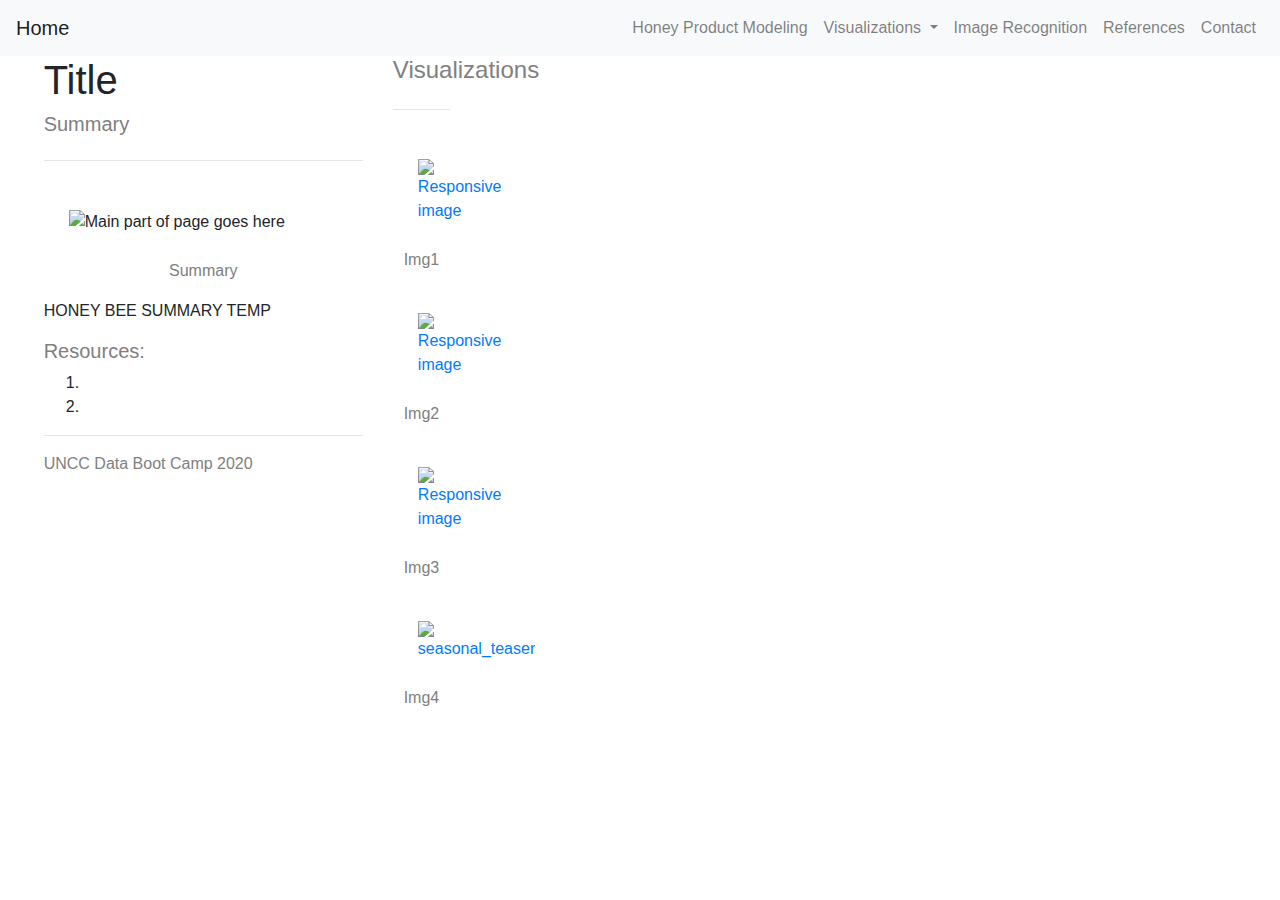
==== Templates/base.html @ 073d6718 "Remove .DS_Store from everywhere" ====
<!DOCTYPE html>
<html lang="en">

<head>
    <meta charset="UTF-8">
    <title>Landing Page</title>
    <link rel="stylesheet" href="https://stackpath.bootstrapcdn.com/bootstrap/4.3.1/css/bootstrap.min.css"
        integrity="sha384-ggOyR0iXCbMQv3Xipma34MD+dH/1fQ784/j6cY/iJTQUOhcWr7x9JvoRxT2MZw1T" crossorigin="anonymous">
    <link rel="stylesheet" href="../static/css/index_style.css">
</head>

<body>
    <nav class="nav navbar navbar-expand-lg navbar-light bg-light">
        <a class="navbar-brand" href="/">Home</a>
        <button class="navbar-toggler" type="button" data-toggle="collapse" data-target="#navbarSupportedContent"
            aria-controls="navbarSupportedContent" aria-expanded="false" aria-label="Toggle navigation">
            <span class="navbar-toggler-icon"></span>
        </button>

        <div class="collapse navbar-collapse" id="navbarSupportedContent">
            <ul class="navbar-nav ml-auto">
                <li class="nav-item">
                    <a class="nav-link" href="">Honey Product Modeling</a>
                </li>
                <li class="nav-item dropdown">
                    <a class="nav-link dropdown-toggle" href="#" id="navbarDropdown" role="button"
                        data-toggle="dropdown" aria-haspopup="true" aria-expanded="false">
                        Visualizations
                    </a>
                    <div class="dropdown-menu" aria-labelledby="navbarDropdown">
                        <a class="dropdown-item" href="">Orca Pod Comparisons</a>
                        <a class="dropdown-item" href="">Sightings Locations</a>
                        <a class="dropdown-item" href="">Most Active Locations</a>
                        <a class="dropdown-item" href="">Seasonal Observations</a>


                    </div>
                <li class="nav-item">
                    <a class="nav-link" href="">Image Recognition</a>
                </li>
                </li>
                <li class="nav-item">
                    <a class="nav-link" href="">References</a>
                </li>
                <li class="nav-item">
                    <a class="nav-link" href="">Contact</a>
                </li>
            </ul>
        </div>
    </nav>


    <div class="container-fluid">
        <section class="row">
            <div class="row justify-content-center">
                <div class="col-12 col-xl-8 col-lg-8 col-md-6">
                    <article class="description-content">

                        <h1>Title</h1>
                        <h5>Summary</h5>
                        <hr class="my-4">
                        <img class="landing"
                            src=""
                            class="float-left" alt="Main part of page goes here" style="width:100%">
                        <div class="caption">
                            <p class="capt"> Summary</p>
                        </div>
                        <p>
                            HONEY BEE SUMMARY TEMP
                        </p>
                        <h5>Resources:</h5>
                        <ol>
                            <li> <a href=""></a>
                            </li>
                            <li><a href=""></a></li>
                        </ol>
                        <hr>
                        <h10>UNCC Data Boot Camp 2020</h10>
                    </article>
                </div>
                <div class="col-12 col-xl-2 col-lg-2 col-md-2 col-sm-6">
                    <div class="image-navigation">
                        <!-- Include Tab here imgs-->
                        <h4>Visualizations</h4>
                        <hr class="my-4">
                        <div class="thumbnail">
                            <a href="">
                                <img src="" class="float-center" alt="Responsive image"
                                    style="width: 100%">
                                <div class="caption" class="align">
                                    <p class="capt">Img1</p>
                                </div>
                        </div>
                        <div class="thumbnail">
                            <a href="">
                                <img src="" class="float-center" alt="Responsive image"
                                    style="width:100%">
                                <div class="caption">
                                    <p class="capt">Img2</p>
                                </div>
                        </div>
                        <div class="thumbnail">
                            <a href="">
                                <img src=""
                                    class='justify-content-center' alt="Responsive image" style="width:100%">
                                <div class="caption">
                                    <p class="capt">Img3</p>
                                </div>
                        </div>
                        <div class="thumbnail">
                            <a href="">
                                <img src=""
                                    class='justify-content-center' alt="seasonal_teaser" style="width:100%">
                                <div class="caption">
                                    <p class="capt">Img4</p>
                                </div>
                        </div>
                    </div>
                </div>
            </div>
        </section>
    </div>


    <script src="https://code.jquery.com/jquery-3.3.1.slim.min.js"
        integrity="sha384-q8i/X+965DzO0rT7abK41JStQIAqVgRVzpbzo5smXKp4YfRvH+8abtTE1Pi6jizo"
        crossorigin="anonymous"></script>
    <script src="https://cdnjs.cloudflare.com/ajax/libs/popper.js/1.14.7/umd/popper.min.js"
        integrity="sha384-UO2eT0CpHqdSJQ6hJty5KVphtPhzWj9WO1clHTMGa3JDZwrnQq4sF86dIHNDz0W1"
        crossorigin="anonymous"></script>
    <script src="https://stackpath.bootstrapcdn.com/bootstrap/4.3.1/js/bootstrap.min.js"
        integrity="sha384-JjSmVgyd0p3pXB1rRibZUAYoIIy6OrQ6VrjIEaFf/nJGzIxFDsf4x0xIM+B07jRM"
        crossorigin="anonymous"></script>

</body>

</html>
---- static/css/index_style.css ----
.iframeContainer {
  padding: 20px;
  border: 1px solid #e3e3e3;
}

/* Sticky Footer rules (https://getbootstrap.com/examples/sticky-footer/) */
html {
  position: relative;
  min-height: 100%;
}

body {
  /* Padding bottom by footer height */
  padding-bottom: 80px;
}

#footer {
  position: absolute;
  bottom: 0;
  width: 100%; /* Set the fixed height of the footer here */
  height: 10px;
  padding-top: 20px;
  padding-bottom: 40px;
  text-align: center;
  background-color: #f5f5f5;
}

#footer p {
  margin: 0;
  font-size: 16px;
}

img {
  border: 25px solid white;
}
.capt {
  text-align: center;
  color: gray;
}

h2 {
  text-align: left;
}
h4 {
  text-align: center;
  color: gray;
}
h5 {
  color: gray;
}

#qf {
  text-align: left;
  color: gray;
}

h10 {
  text-align: center;
  color: gray;
}

.podpara {
  /* display: flex, */
  justify-content: center,
  align-items: center,
  text-align: center,
  vertical-align: bottom,
  /* border: 3px so gray; */
  padding: 100 px,
  margin: 50,
  position: relative,
  /* top: 50%;
  left: 50%; */
  /* transform: translate(-50%, -50%); */

}
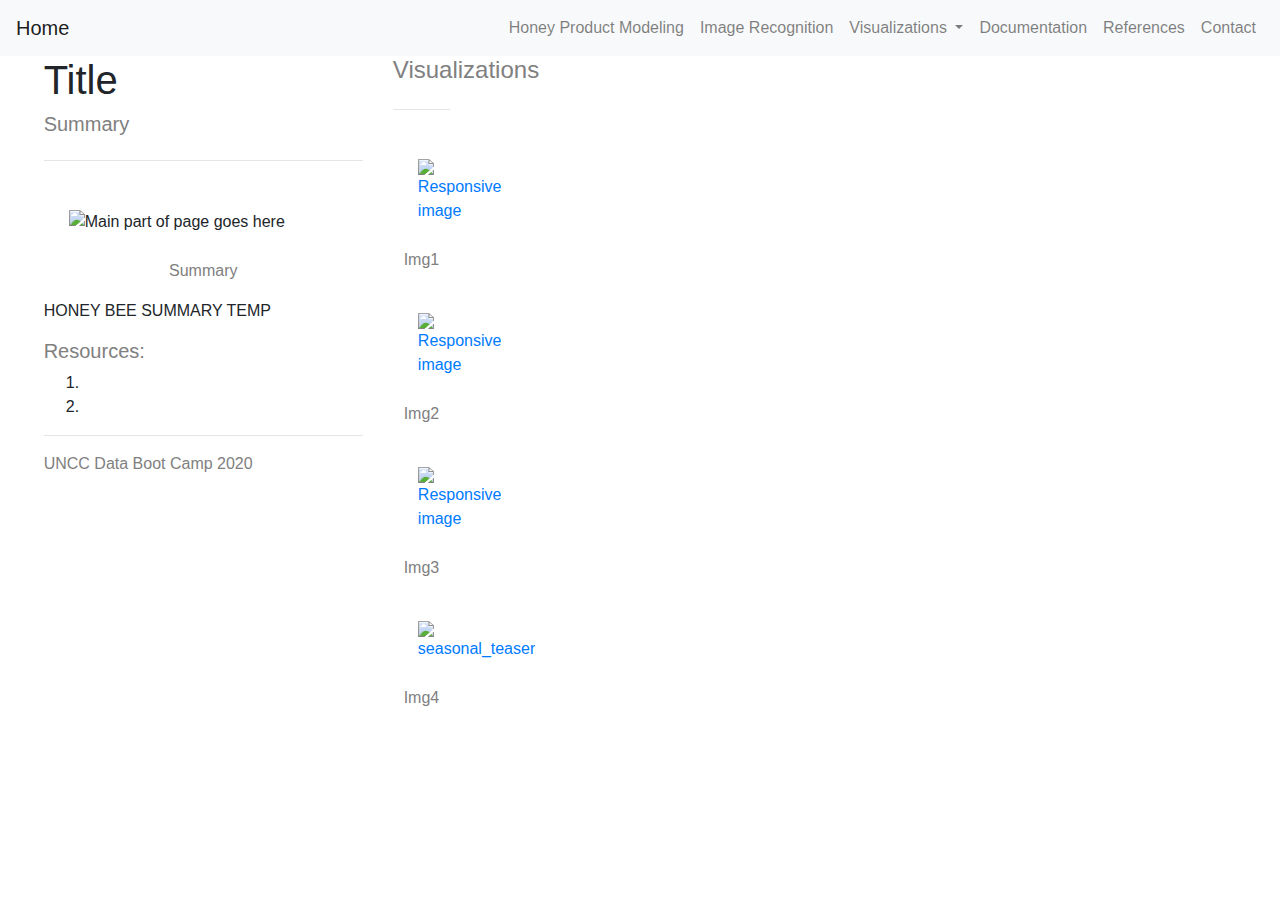
==== commit 6265f4e8: "Updated my local computer folder statusMerge branch 'main' of github.com:Apex8/better-than-a-bee int" ====
--- a/Templates/base.html
+++ b/Templates/base.html
@@ -20,7 +20,10 @@
         <div class="collapse navbar-collapse" id="navbarSupportedContent">
             <ul class="navbar-nav ml-auto">
                 <li class="nav-item">
-                    <a class="nav-link" href="">Honey Product Modeling</a>
+                    <a class="nav-link" href="/model">Honey Product Modeling</a>
+                </li>
+                <li class="nav-item">
+                    <a class="nav-link" href="/imgrecognition">Image Recognition</a>
                 </li>
                 <li class="nav-item dropdown">
                     <a class="nav-link dropdown-toggle" href="#" id="navbarDropdown" role="button"
@@ -28,22 +31,20 @@
                         Visualizations
                     </a>
                     <div class="dropdown-menu" aria-labelledby="navbarDropdown">
-                        <a class="dropdown-item" href="">Orca Pod Comparisons</a>
-                        <a class="dropdown-item" href="">Sightings Locations</a>
-                        <a class="dropdown-item" href="">Most Active Locations</a>
-                        <a class="dropdown-item" href="">Seasonal Observations</a>
-
-
+                        <a class="dropdown-item" href="/viz1">Viz1</a>
+                        <a class="dropdown-item" href="/viz2">Viz2</a>
+                        <a class="dropdown-item" href="/viz3">Viz3</a>
+                        <a class="dropdown-item" href="/viz4">Viz4</a>
                     </div>
-                <li class="nav-item">
-                    <a class="nav-link" href="">Image Recognition</a>
-                </li>
                 </li>
                 <li class="nav-item">
-                    <a class="nav-link" href="">References</a>
+                    <a class="nav-link" href="/documentation">Documentation</a>
                 </li>
                 <li class="nav-item">
-                    <a class="nav-link" href="">Contact</a>
+                    <a class="nav-link" href="/references">References</a>
+                </li>
+                <li class="nav-item">
+                    <a class="nav-link" href="/contact">Contact</a>
                 </li>
             </ul>
         </div>
@@ -84,7 +85,7 @@
                         <h4>Visualizations</h4>
                         <hr class="my-4">
                         <div class="thumbnail">
-                            <a href="">
+                            <a href="/viz1">
                                 <img src="" class="float-center" alt="Responsive image"
                                     style="width: 100%">
                                 <div class="caption" class="align">
@@ -92,7 +93,7 @@
                                 </div>
                         </div>
                         <div class="thumbnail">
-                            <a href="">
+                            <a href="/viz2">
                                 <img src="" class="float-center" alt="Responsive image"
                                     style="width:100%">
                                 <div class="caption">
@@ -100,7 +101,7 @@
                                 </div>
                         </div>
                         <div class="thumbnail">
-                            <a href="">
+                            <a href="viz3">
                                 <img src=""
                                     class='justify-content-center' alt="Responsive image" style="width:100%">
                                 <div class="caption">
@@ -108,7 +109,7 @@
                                 </div>
                         </div>
                         <div class="thumbnail">
-                            <a href="">
+                            <a href="viz4">
                                 <img src=""
                                     class='justify-content-center' alt="seasonal_teaser" style="width:100%">
                                 <div class="caption">
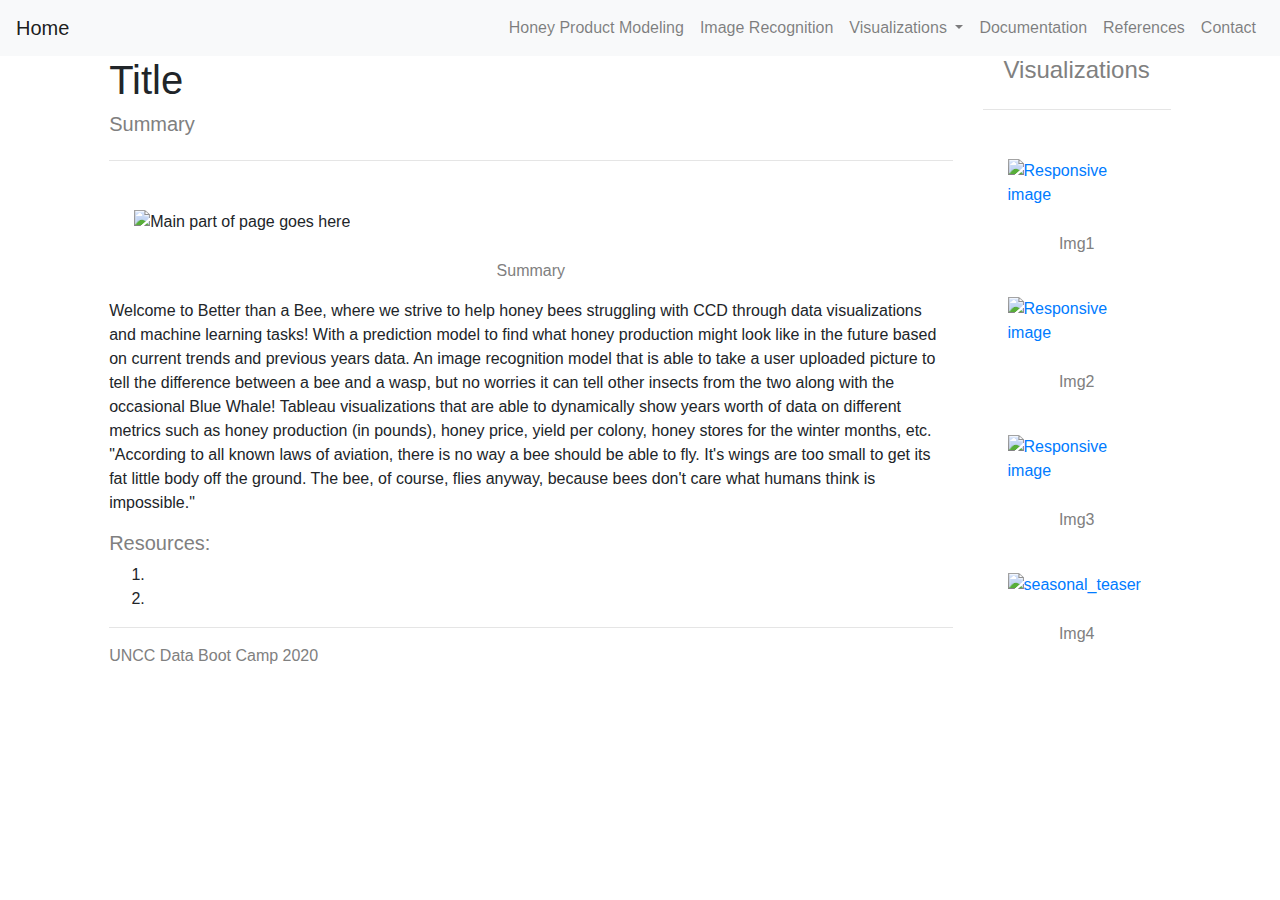
==== commit b48b9443: "base page summary edit" ====
--- a/Templates/base.html
+++ b/Templates/base.html
@@ -67,7 +67,13 @@
                             <p class="capt"> Summary</p>
                         </div>
                         <p>
-                            HONEY BEE SUMMARY TEMP
+                            Welcome to Better than a Bee, where we strive to help honey bees struggling with CCD through data visualizations and machine learning tasks!
+                            With a prediction model to find what honey production might look like in the future based on current trends and previous years data.
+                            An image recognition model that is able to take a user uploaded picture to tell the difference between a bee and a wasp, but no worries it can tell other insects from the two along with the occasional Blue Whale!
+                            Tableau visualizations that are able to dynamically show years worth of data on different metrics such as honey production (in pounds), honey price, yield per colony, honey stores for the winter months, etc.
+
+                            "According to all known laws of aviation, there is no way a bee should be able to fly. It's wings are too small to get its fat little body off the ground. The bee, of course, flies anyway, because bees don't care what humans think is impossible."
+                            
                         </p>
                         <h5>Resources:</h5>
                         <ol>
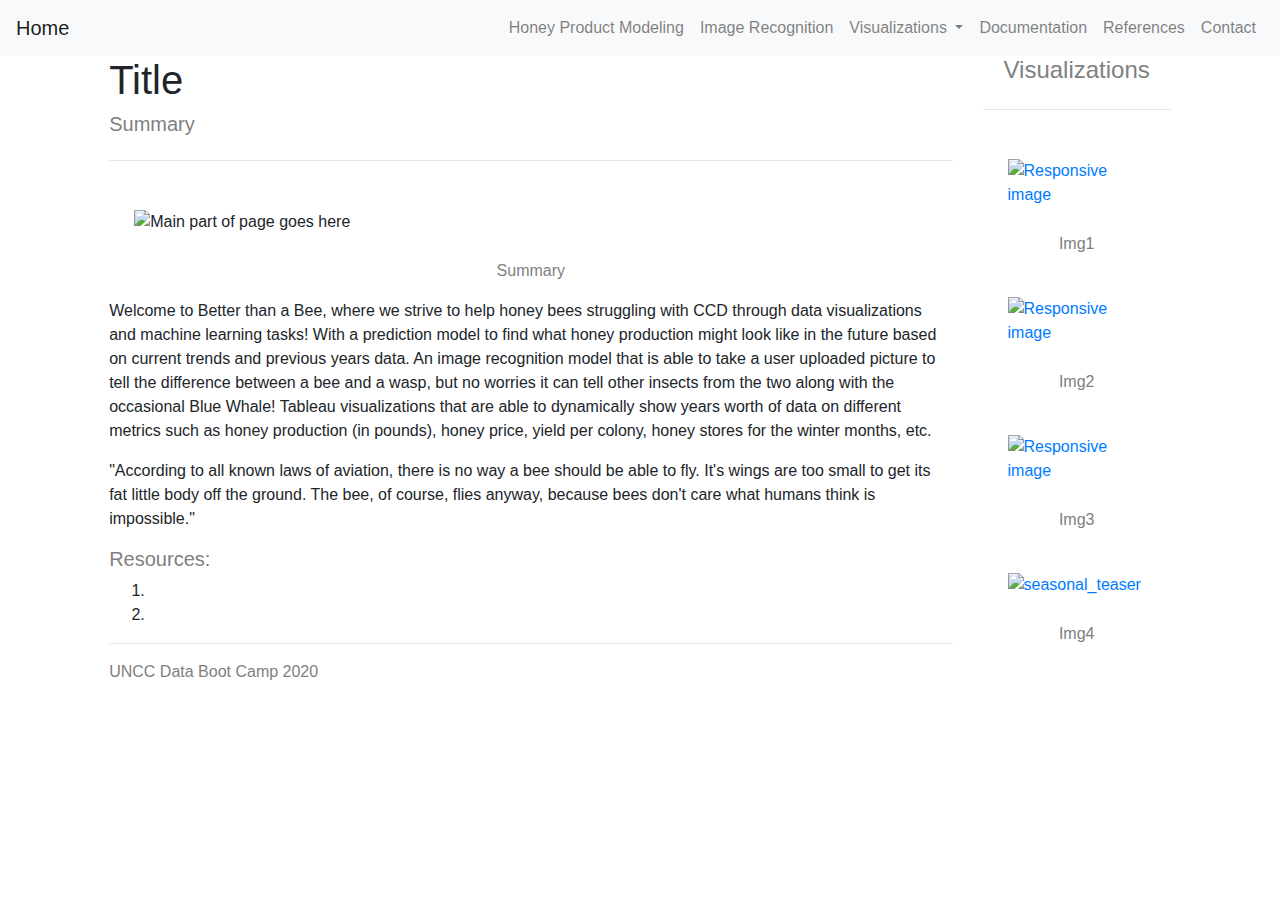
==== commit 0edd098c: "updated my folder statusMerge branch 'main' of github.com:Apex8/better-than-a-bee into main" ====
--- a/Templates/base.html
+++ b/Templates/base.html
@@ -71,9 +71,9 @@
                             With a prediction model to find what honey production might look like in the future based on current trends and previous years data.
                             An image recognition model that is able to take a user uploaded picture to tell the difference between a bee and a wasp, but no worries it can tell other insects from the two along with the occasional Blue Whale!
                             Tableau visualizations that are able to dynamically show years worth of data on different metrics such as honey production (in pounds), honey price, yield per colony, honey stores for the winter months, etc.
-
+                        </p>
+                        <p>
                             "According to all known laws of aviation, there is no way a bee should be able to fly. It's wings are too small to get its fat little body off the ground. The bee, of course, flies anyway, because bees don't care what humans think is impossible."
-                            
                         </p>
                         <h5>Resources:</h5>
                         <ol>
